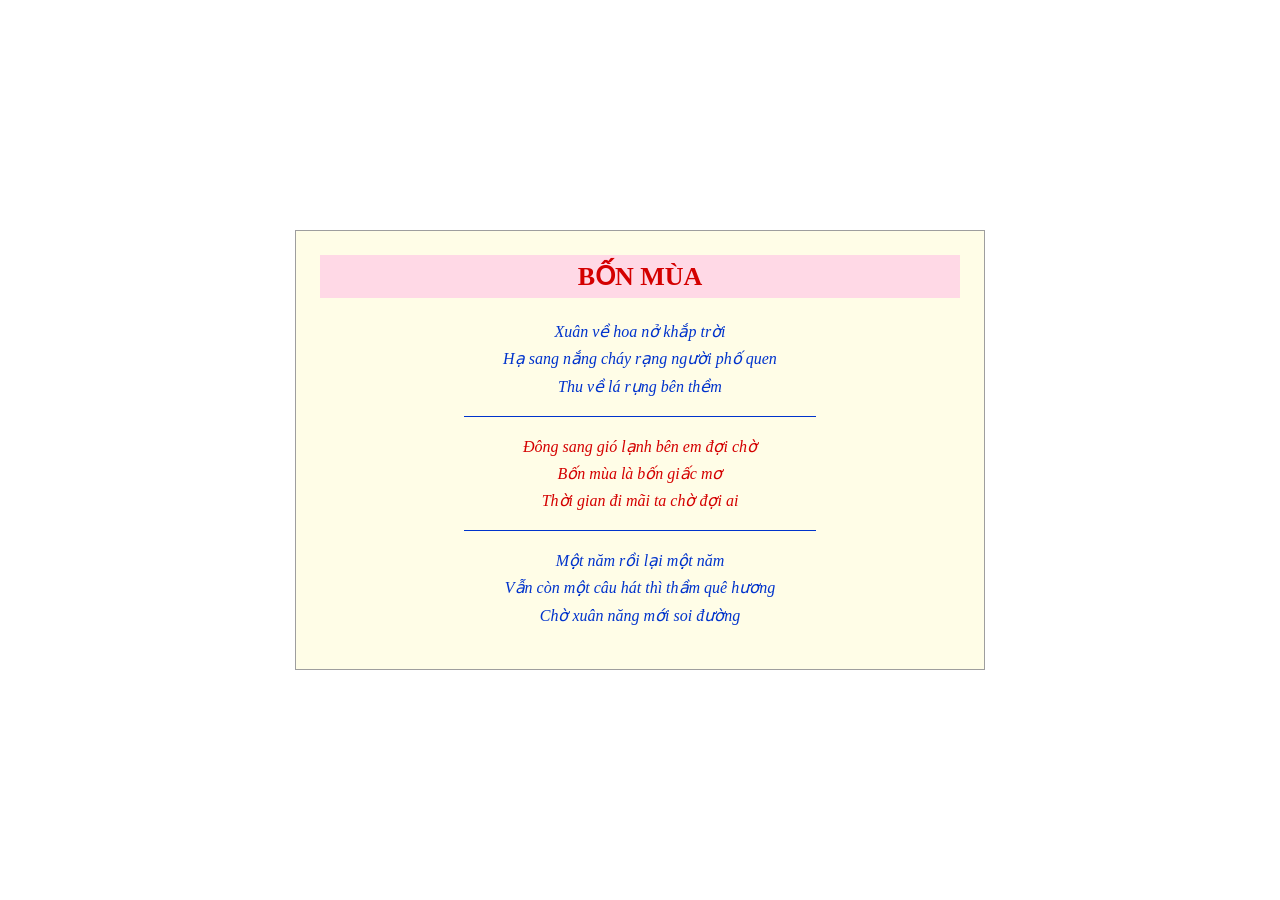
==== ex01/index.html @ 8bdfbe8f "Add files via upload" ====
<!doctype html>
<html lang="vi">
  <head>
    <meta charset="UTF-8" />
    <meta name="viewport" content="width==device-width, initial-scale=1.0" />
    <title>Bốn mùa</title>
    <link rel="stylesheet" href="css/style.css" />
  </head>
  <body>
    <article class="khung-tho">
      <h1>BỐN MÙA</h1>

      <p class="kho xanh">
        Xuân về hoa nở khắp trời<br />
        Hạ sang nắng cháy rạng người phố quen<br />
        Thu về lá rụng bên thềm
      </p>

      <hr />

      <p class="kho do">
        Đông sang gió lạnh bên em đợi chờ<br />
        Bốn mùa là bốn giấc mơ<br />
        Thời gian đi mãi ta chờ đợi ai
      </p>

      <hr />

      <p class="kho xanh">
        Một năm rồi lại một năm<br />
        Vẫn còn một câu hát thì thầm quê hương<br />
        Chờ xuân năng mới soi đường
      </p>
    </article>
  </body>
</html>
---- ex01/css/style.css ----
:root {
  --bg-khung: #fffde7;
  --border-khung: #9e9e9e;
  --bg-tieude: #ffd9e6;
  --mau-do: #d40000;
  --mau-xanh: #0033cc;
}
body {
  margin: 0;
  min-height: 100vh;
  display: flex;
  justify-content: center;
  align-items: center;
}
.khung-tho {
  width: 640px;
  background-color: var(--bg-khung);
  border: 1px solid var(--border-khung);
  padding: 24px;
  text-align: center;
}
.khung-tho h1 {
  color: var(--mau-do);
  background-color: var(--bg-tieude);
  font-size: 26px;
  padding: 6px 0;
  margin: 0px 0 20px 0;
}
.kho {
  font-style: italic;
  line-height: 1.7;
}
.xanh {
  color: var(--mau-xanh);
}
.do {
  color: var(--mau-do);
}
.khung-tho hr {
  width: 55%;
  border: none;
  border-top: 1px solid var(--mau-xanh);
  margin: 16px auto;
}
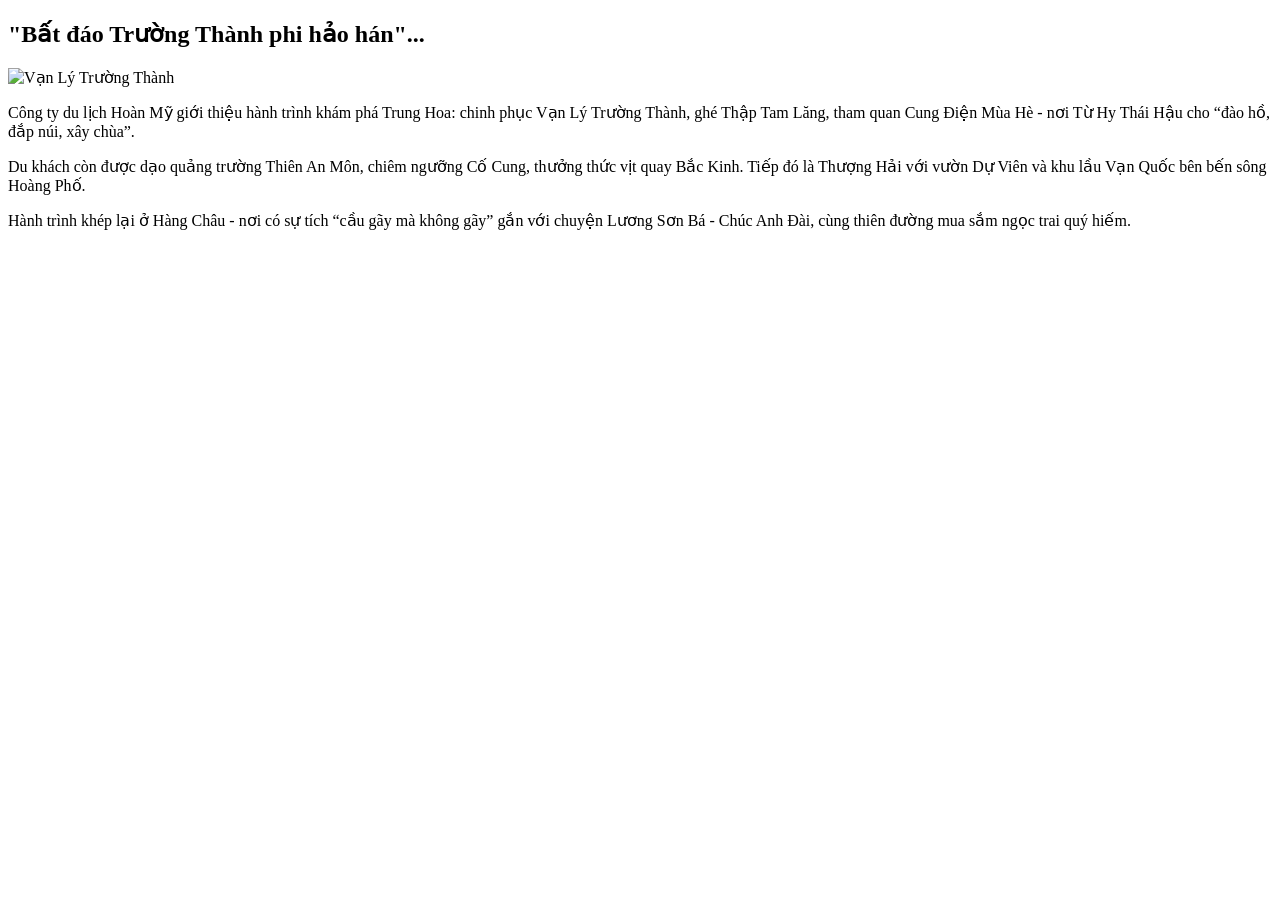
==== commit 6231d301: "Add files via upload" ====
--- a/ex01/index.html
+++ b/ex01/index.html
@@ -2,34 +2,34 @@
 <html lang="vi">
   <head>
     <meta charset="UTF-8" />
-    <meta name="viewport" content="width==device-width, initial-scale=1.0" />
-    <title>Bốn mùa</title>
-    <link rel="stylesheet" href="css/style.css" />
+    <meta name="viewport" content="width=device-width, initial-scale=1.0" />
+    <title>Hành trình Trung Hoa</title>
+    <link rel="stylesheet" href="css/stype.css" />
   </head>
   <body>
-    <article class="khung-tho">
-      <h1>BỐN MÙA</h1>
-
-      <p class="kho xanh">
-        Xuân về hoa nở khắp trời<br />
-        Hạ sang nắng cháy rạng người phố quen<br />
-        Thu về lá rụng bên thềm
+    <article class="banner">
+      <h1>"Bất đáo Trường Thành phi hảo hán"...</h1>
+      <img
+        src="Images/greatwall.jpg"
+        alt="Vạn Lý Trường Thành"
+        class="anh-noi"
+      />
+      <p>
+        Công ty du lịch Hoàn Mỹ giới thiệu hành trình khám phá Trung Hoa: chinh
+        phục Vạn Lý Trường Thành, ghé Thập Tam Lăng, tham quan Cung Điện Mùa Hè
+        - nơi Từ Hy Thái Hậu cho “đào hồ, đắp núi, xây chùa”.
       </p>
 
-      <hr />
-
-      <p class="kho do">
-        Đông sang gió lạnh bên em đợi chờ<br />
-        Bốn mùa là bốn giấc mơ<br />
-        Thời gian đi mãi ta chờ đợi ai
+      <p>
+        Du khách còn được dạo quảng trường Thiên An Môn, chiêm ngưỡng Cố Cung,
+        thưởng thức vịt quay Bắc Kinh. Tiếp đó là Thượng Hải với vườn Dự Viên và
+        khu lầu Vạn Quốc bên bến sông Hoàng Phố.
       </p>
 
-      <hr />
-
-      <p class="kho xanh">
-        Một năm rồi lại một năm<br />
-        Vẫn còn một câu hát thì thầm quê hương<br />
-        Chờ xuân năng mới soi đường
+      <p>
+        Hành trình khép lại ở Hàng Châu - nơi có sự tích “cầu gãy mà không gãy”
+        gắn với chuyện Lương Sơn Bá - Chúc Anh Đài, cùng thiên đường mua sắm
+        ngọc trai quý hiếm.
       </p>
     </article>
   </body>
